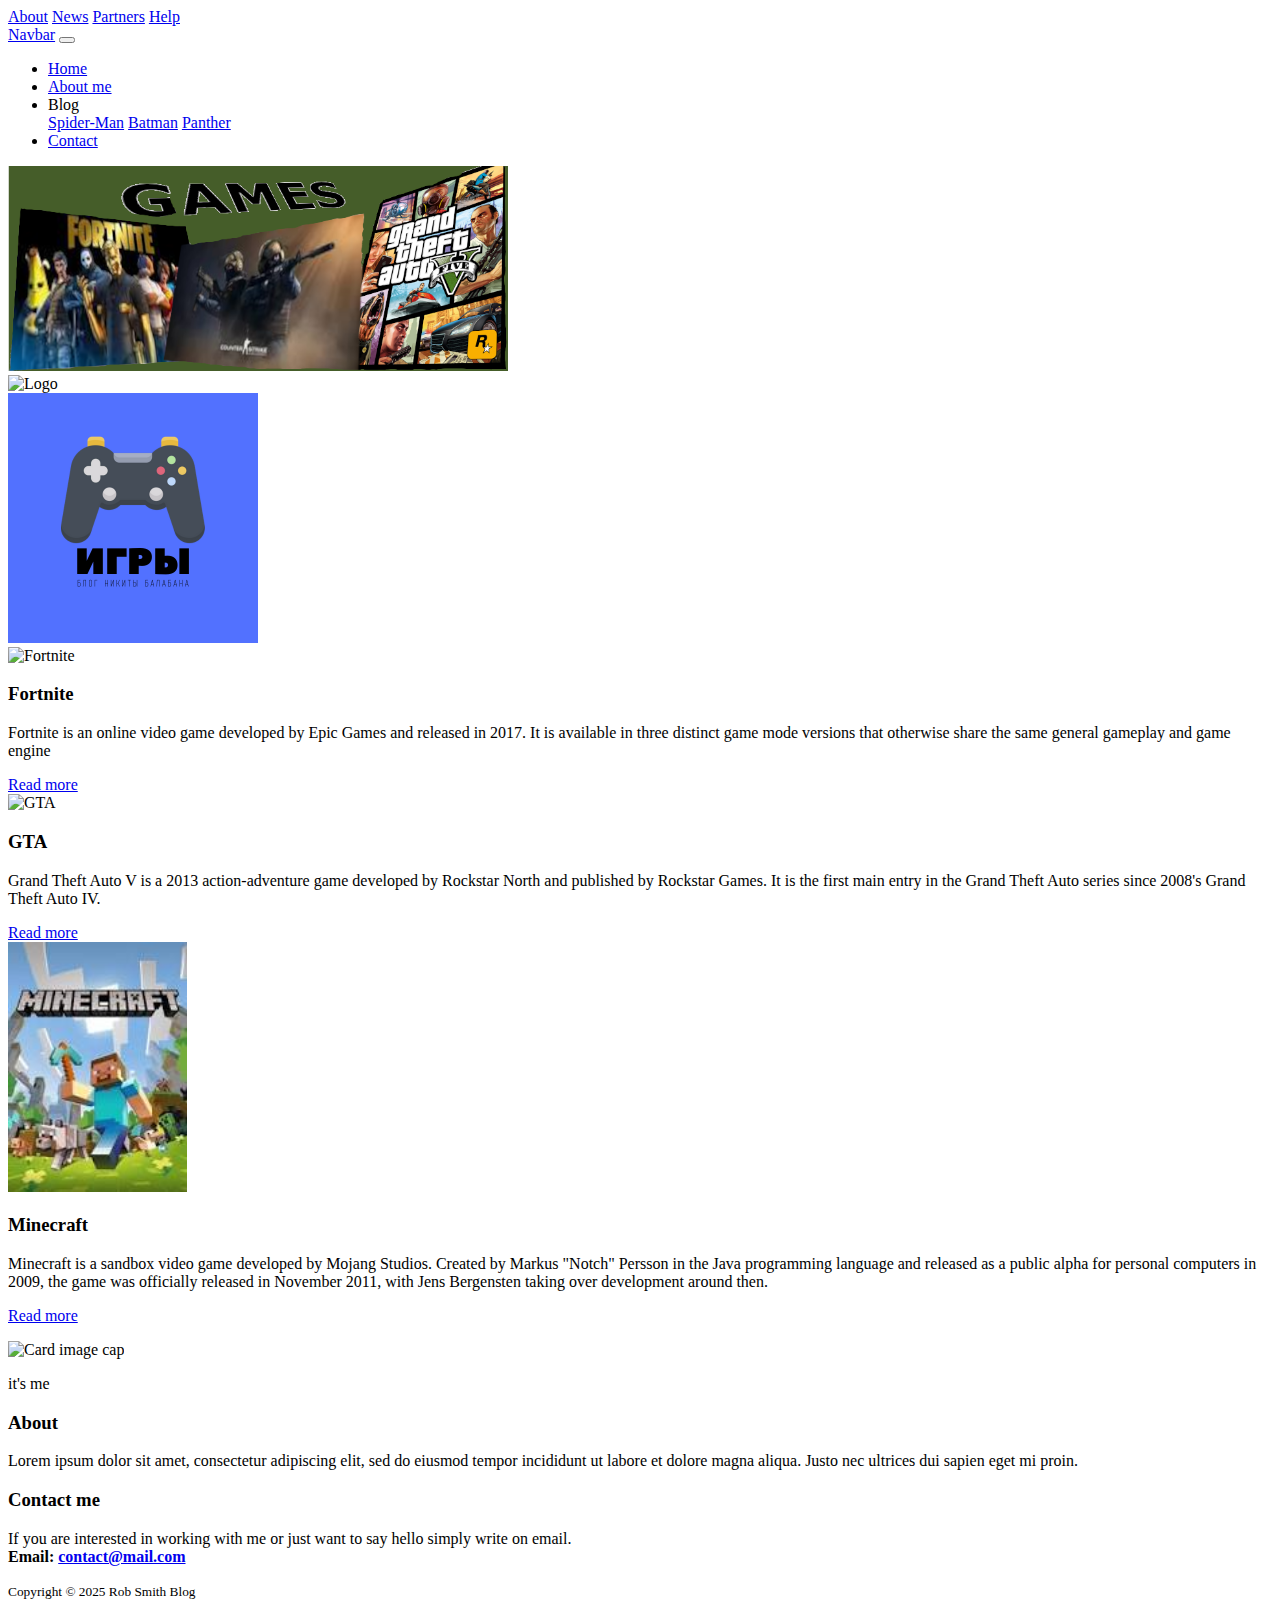
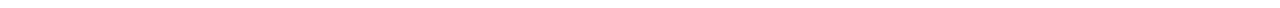
==== index.html @ 7032553d "Добавлен основной проэкт" ====
<!DOCTYPE html>
<html lang="en">

<head>
  <meta charset="utf-8">
  <meta name="viewport" content="width=device-width, initial-scale=1">
  <title>Games</title>

  <link rel="stylesheet" href="https://stackpath.bootstrapcdn.com/bootstrap/4.2.1/css/bootstrap.min.css" integrity="sha384-GJzZqFGwb1QTTN6wy59ffF1BuGJpLSa9DkKMp0DgiMDm4iYMj70gZWKYbI706tWS" crossorigin="anonymous">
  <link rel="stylesheet" type="text/css" href="css/style.css">
</head>

<body>

  <!-- HEADER -->

<a href="#" class="btn focus">About</a>
<a href="#" class="btn focus">News</a>
<a href="#" class="btn focus">Partners</a>
<a href="#" class="btn focus">Help</a>
<div>
<a class="btn btn-primary" href="404.html"</a>
</div>
  <title>Navbar</title>

<link rel="stylesheet" href="https://stackpath.bootstrapcdn.com/bootstrap/4.2.1/css/bootstrap.min.css" integrity="sha384-GJzZqFGwb1QTTN6wy59ffF1BuGJpLSa9DkKMp0DgiMDm4iYMj70gZWKYbI706tWS" crossorigin="anonymous">
<link rel="stylesheet" type="text/css" href="css/style.css">

<!-- Font Awesome 5 -->
<link rel="stylesheet" href="https://use.fontawesome.com/releases/v5.6.3/css/all.css" integrity="sha384-UHRtZLI+pbxtHCWp1t77Bi1L4ZtiqrqD80Kn4Z8NTSRyMA2Fd33n5dQ8lWUE00s/" crossorigin="anonymous">

</head>

<body>


  <!-- Navbar -->
  <nav class="navbar navbar-expand-lg navbar-dark">
    <div class="container">
      <a class="navbar-brand mr-5" href="#">Navbar</a>
      <button class="navbar-toggler" type="button" data-toggle="collapse" data-target="#navbarSupportedContent" aria-controls="navbarSupportedContent" aria-expanded="false" aria-label="Toggle navigation">
        <span class="navbar-toggler-icon"></span>
      </button>
      <!-- menu -->
      <div class="collapse navbar-collapse" id="navbarSupportedContent">
        <ul class="navbar-nav mr-auto">
          <li class="nav-item">
            <a class="nav-link" href="index.html">
              <i class="fas fa-home"></i>
              Home
            </a>
          </li>
          <li class="nav-item active">
            <a class="nav-link" href="about.html">
              About me
            </a>
          </li>
          <!-- dropdown menu -->
          <li class="nav-item dropdown">
            <a class="nav-link dropdown-toggle" data-toggle="dropdown" aria-haspopup="true" aria-expanded="false">
              Blog
            </a>
            <div class="dropdown-menu" id="custom-dropdown-menu">
              <a class="dropdown-item" href="post-01.html">Spider-Man</a>
              <a class="dropdown-item" href="post-02.html">Batman</a>
              <a class="dropdown-item" href="post-03.html">Panther</a>
            </div>
          </li>
          <li class="nav-item">
            <a class="nav-link" href="contact.html">
              Contact
            </a>
          </li>
        </ul>
      </div>
      <!-- /menu -->
    </div>
  </nav>
  <!-- /Navbar -->


<!-- Bootstrap core JavaScript -->
<script src="https://code.jquery.com/jquery-3.3.1.slim.min.js" integrity="sha384-q8i/X+965DzO0rT7abK41JStQIAqVgRVzpbzo5smXKp4YfRvH+8abtTE1Pi6jizo" crossorigin="anonymous"></script>
<script src="https://cdnjs.cloudflare.com/ajax/libs/popper.js/1.14.6/umd/popper.min.js" integrity="sha384-wHAiFfRlMFy6i5SRaxvfOCifBUQy1xHdJ/yoi7FRNXMRBu5WHdZYu1hA6ZOblgut" crossorigin="anonymous"></script>


  <div class="shadow-sm rounded">
    <img class="d-block mx-auto" src="img/Untitled.png" width="500" draggable="false" alt="Logo">
  </div>

  <header>
    <div class="shadow-sm rounded">
      <img class="d-block mx-auto" src="https://res.cloudinary.com/dfog0e294/image/upload/v1547038233/webdev/Blog/logo-LEGO-white.png" width="200" draggable="false" alt="Logo">
    </div>
  </header>

  <div class="col-md-4 ">
    <img class=="d-block mx-auto" src="img/ИГРЫ.png" alt="Logo" width="250" class="img-fluid" draggable="false">
  </div>

  <!-- MAIN -->
  <main class="pt-3">
    <div class="container">
      <div class="row">

        <!-- POSTS -->
        <div class="col-md-9">
          <div class="card flex-md-row mb-4 border-light shadow-sm h-md-250">
            <img class=="d-block mx-auto" height="250" scr="img/ыыы.jpg" alt="Fortnite">
            <div class="card-body d-flex flex-column align-items-start">
            </div>
              <h3 class="card-title mb-0">Fortnite</h3>
              <p class="card-text mb-auto">
                Fortnite is an online video game developed by Epic Games and released in 2017. It is available in three distinct game mode versions that otherwise share the same general gameplay and game engine
              </p>
              <a href="#" class="btn btn-outline-dark">Read more</a>
            </div>
          </div>
          <div class="card flex-md-row mb-4 border-light shadow-sm h-md-250">
            <img class="card-img-left flex-auto d-none d-md-block" height="250" src="img/ффф.jpa" alt="GTA">
            <div class="card-body d-flex flex-column align-items-start">
              <h3 class="card-title mb-0">GTA</h3>
              <p class="card-text mb-auto">
                Grand Theft Auto V is a 2013 action-adventure game developed by Rockstar North and published by Rockstar Games. It is the first main entry in the Grand Theft Auto series since 2008's Grand Theft Auto IV.
              </p>
              <a href="#" class="btn btn-outline-red">Read more</a>
            </div>
          </div>
          <div class="card flex-md-row mb-4 border-light shadow-sm h-md-250">
            <img class="card-img-left flex-auto d-none d-md-block" height="250" src="img/ддддд.jpg" alt="Card image cap">
            <div class="card-body d-flex flex-column align-items-start">

              <h3 class="card-title mb-0">Minecraft</h3>
              <p class="card-text mb-auto">
              Minecraft is a sandbox video game developed by Mojang Studios. Created by Markus "Notch" Persson in the Java programming language and released as a public alpha for personal computers in 2009, the game was officially released in November 2011, with Jens Bergensten taking over development around then.
              </p>
              <a href="#" class="btn btn-outline-dark">Read more</a>
            </div>
          </div>
          <!-- /card-group -->
        </div>
        <!-- /col-md-9 -->

        <!-- ASIDE -->
        <div class="col-md-3 mx-auto mb-3 text-center">
          <div class="blog-sidebar p-2 shadow-sm rounded">
            <!-- About -->



            <p>

            </p>
          </div>
        </div>
        <!-- /blog-aside -->

      </div>
      <!-- /row -->
    </div>
    <!-- /container -->
  </main>

  <!-- FOOTER -->
  <footer class="border-top">
    <div class="container">
      <!-- Logo - Posts - Nav -->
      <div class="row py-3 text-light">
        <!-- Logo -->
<img class="card-img-left flex-auto d-none d-md-block" height="250" src="img/MyAvatar.png" alt="Card image cap">
<p> it's me
</p>
        <!-- About -->
        <div class="col-md-4">
          <h3>About</h3>
          <p>
            Lorem ipsum dolor sit amet, consectetur adipiscing elit, sed do eiusmod tempor incididunt ut labore et dolore magna aliqua. Justo nec ultrices dui sapien eget mi proin.
          </p>
        </div>
        <!-- Contact me -->
        <div class="col-md-4">
          <h3>Contact me</h3>
          <p>
            If you are interested in working with me or just want to say hello simply write on email.
            <br><strong>Email: <a href="#" class="text-white">contact@mail.com</a></strong>
          </p>
        </div>

      </div>
      <!-- /row -->

      <!-- Copyright -->
      <div class="row py-3 d-flex justify-content-center  border-top">
        <small class="d-block text-light">Copyright &copy; 2025 Rob Smith Blog</small>
      </div>

    </div>
    <!-- /container -->
  </footer>
<script src="https://stackpath.bootstrapcdn.com/bootstrap/4.2.1/js/bootstrap.min.js" integrity="sha384-B0UglyR+jN6CkvvICOB2joaf5I4l3gm9GU6Hc1og6Ls7i6U/mkkaduKaBhlAXv9k" crossorigin="anonymous"></script>

</body>

</html>
---- css/style.css ----
body{ background-color: "#C4D8F6" 

}
---- css/style.css ----
body{ background-color: "#C4D8F6" 

}
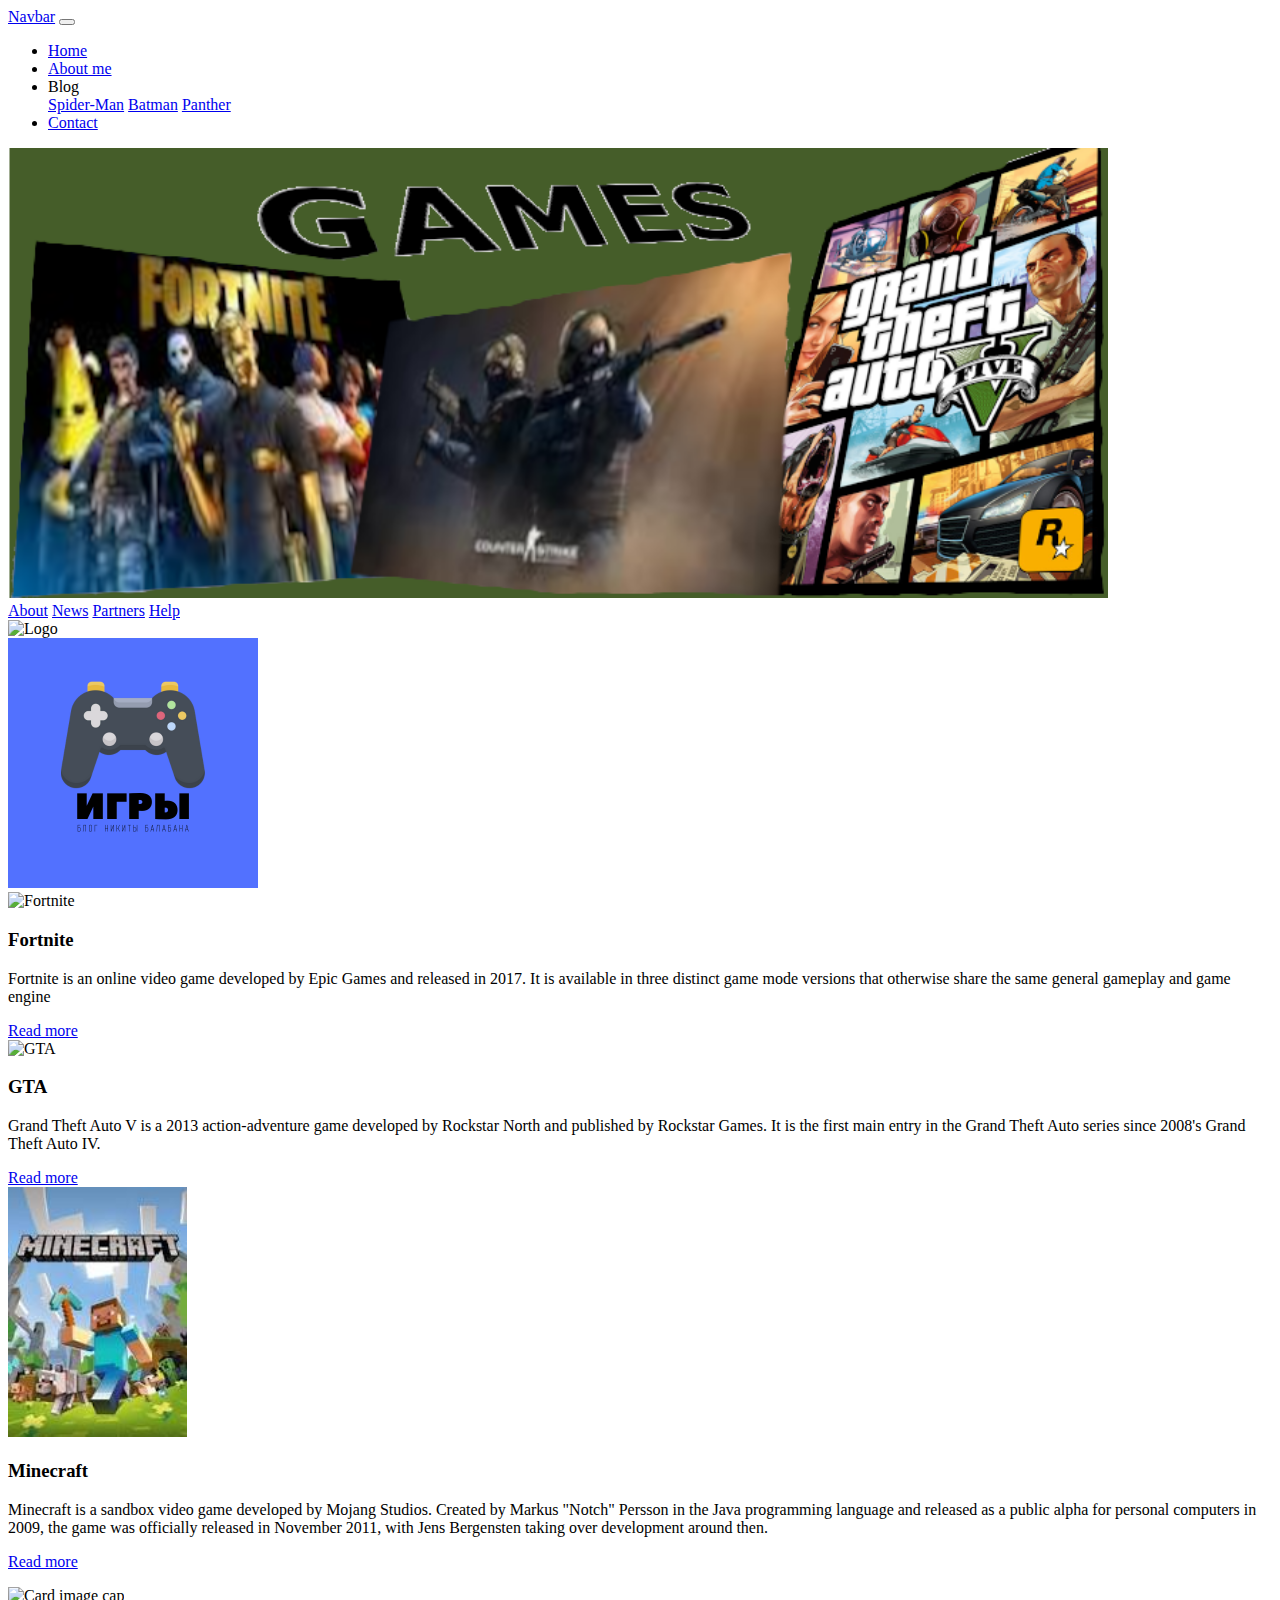
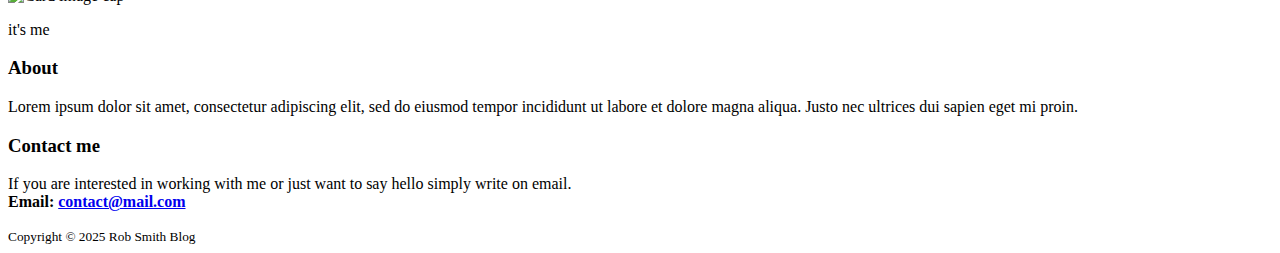
==== commit e1901401: "DObABLEN PROECT" ====
--- a/index.html
+++ b/index.html
@@ -14,10 +14,7 @@
 
   <!-- HEADER -->
 
-<a href="#" class="btn focus">About</a>
-<a href="#" class="btn focus">News</a>
-<a href="#" class="btn focus">Partners</a>
-<a href="#" class="btn focus">Help</a>
+
 <div>
 <a class="btn btn-primary" href="404.html"</a>
 </div>
@@ -85,9 +82,14 @@
 
 
   <div class="shadow-sm rounded">
-    <img class="d-block mx-auto" src="img/Untitled.png" width="500" draggable="false" alt="Logo">
+    <img class="d-block mx-auto" src="img/Untitled.png" width="1100" draggable="false" alt="Logo">
+
   </div>
 
+  <a href="#" class="btn focus">About</a>
+  <a href="#" class="btn focus">News</a>
+  <a href="#" class="btn focus">Partners</a>
+  <a href="#" class="btn focus">Help</a>
   <header>
     <div class="shadow-sm rounded">
       <img class="d-block mx-auto" src="https://res.cloudinary.com/dfog0e294/image/upload/v1547038233/webdev/Blog/logo-LEGO-white.png" width="200" draggable="false" alt="Logo">
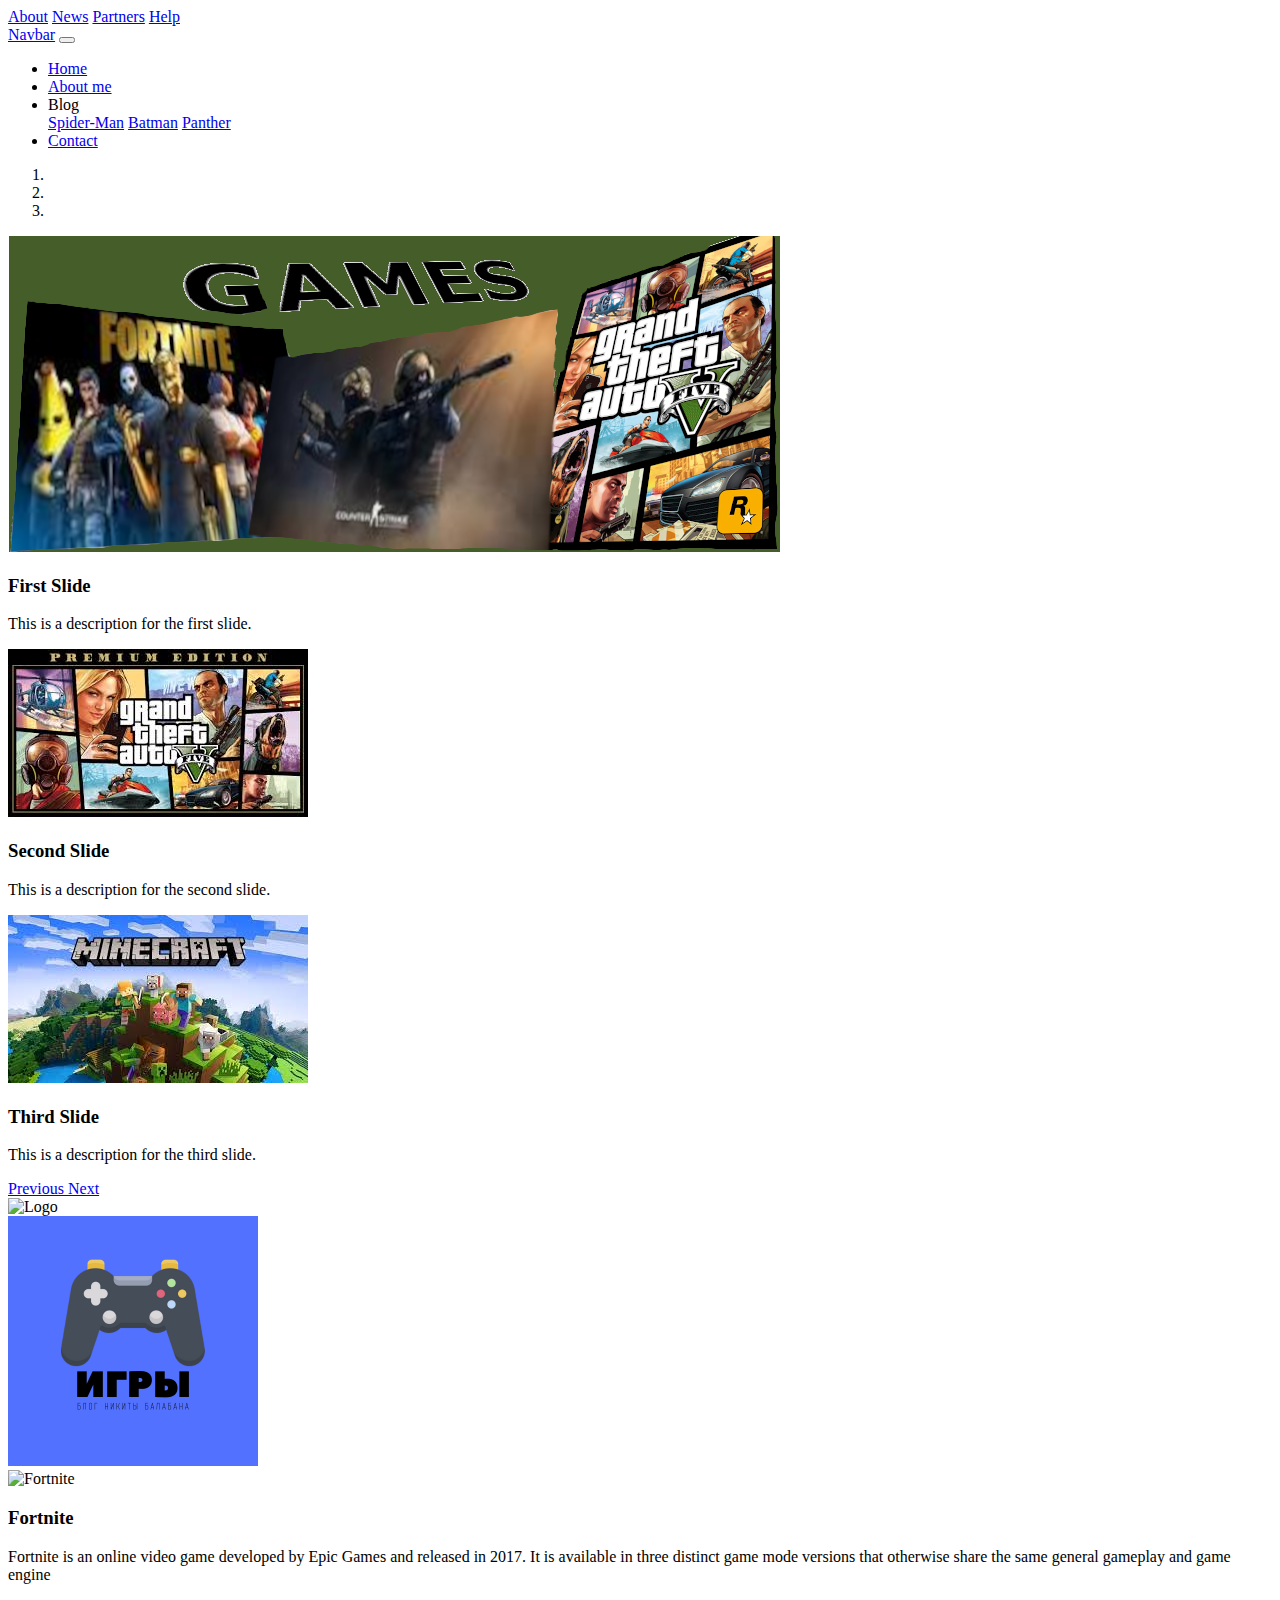
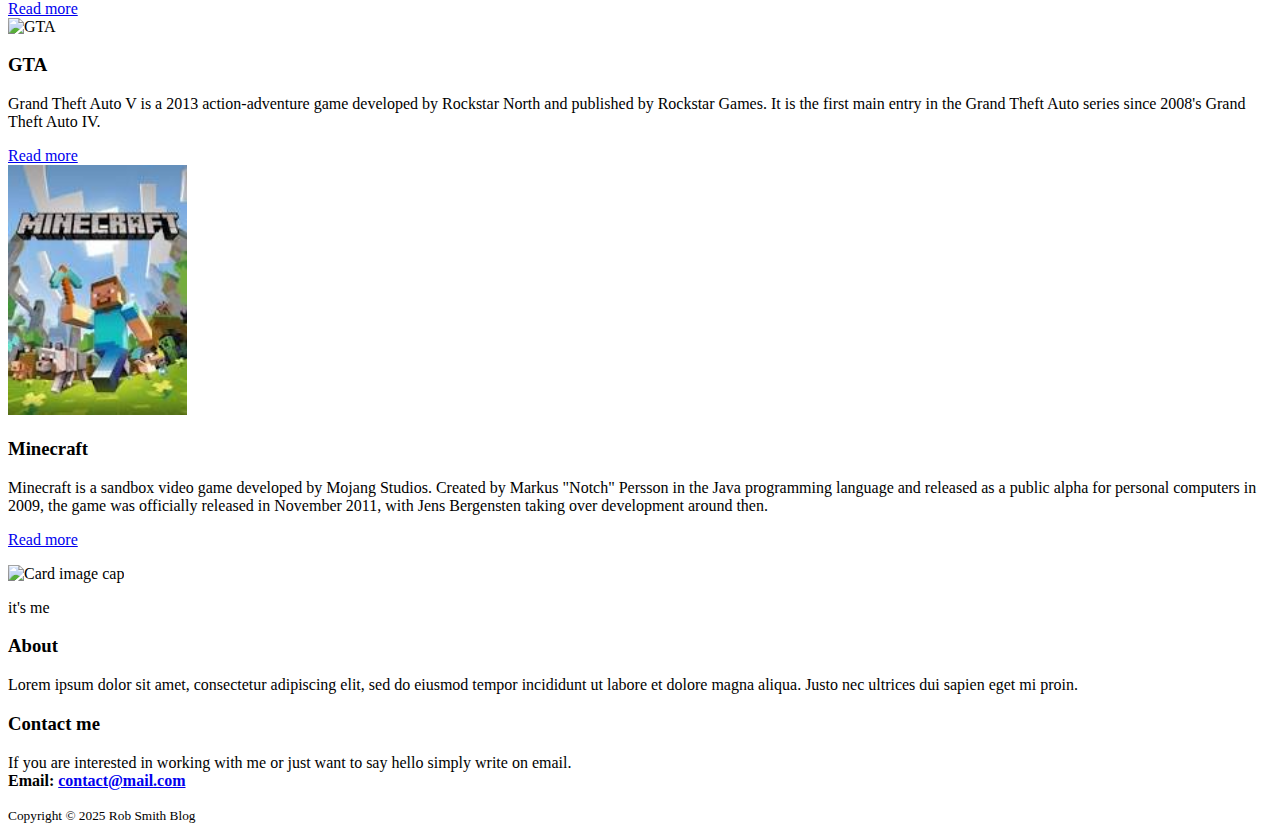
==== commit 5b96448c: "itogovoe izminenie" ====
--- a/index.html
+++ b/index.html
@@ -14,7 +14,10 @@
 
   <!-- HEADER -->
 
-
+<a href="#" class="btn focus">About</a>
+<a href="#" class="btn focus">News</a>
+<a href="#" class="btn focus">Partners</a>
+<a href="#" class="btn focus">Help</a>
 <div>
 <a class="btn btn-primary" href="404.html"</a>
 </div>
@@ -80,16 +83,59 @@
 <script src="https://code.jquery.com/jquery-3.3.1.slim.min.js" integrity="sha384-q8i/X+965DzO0rT7abK41JStQIAqVgRVzpbzo5smXKp4YfRvH+8abtTE1Pi6jizo" crossorigin="anonymous"></script>
 <script src="https://cdnjs.cloudflare.com/ajax/libs/popper.js/1.14.6/umd/popper.min.js" integrity="sha384-wHAiFfRlMFy6i5SRaxvfOCifBUQy1xHdJ/yoi7FRNXMRBu5WHdZYu1hA6ZOblgut" crossorigin="anonymous"></script>
 
-
-  <div class="shadow-sm rounded">
-    <img class="d-block mx-auto" src="img/Untitled.png" width="1100" draggable="false" alt="Logo">
-
-  </div>
-
-  <a href="#" class="btn focus">About</a>
-  <a href="#" class="btn focus">News</a>
-  <a href="#" class="btn focus">Partners</a>
-  <a href="#" class="btn focus">Help</a>
+<!-- Carousel -->
+   <div id="carouselExampleIndicators" class="carousel slide" data-ride="carousel">
+     <!-- Сarousel Indicators -->
+     <!-- Сarousel Indicators -->
+       <ol class="carousel-indicators">
+         <li data-target="#carouselExampleIndicators" data-slide-to="0" class="active"></li>
+         <li data-target="#carouselExampleIndicators" data-slide-to="1"></li>
+         <li data-target="#carouselExampleIndicators" data-slide-to="2"></li>
+       </ol>
+
+      <!-- Carousel Inner -->
+      <!-- Carousel Inner -->
+       <div class="carousel-inner" role="listbox">
+         <!-- Slide One -->
+         <div class="carousel-item active">
+           <img class="d-block w-100 mh-100" src="img/Untitled.png" alt="First slide">
+           <div class="carousel-caption d-none d-md-block">
+             <h3>First Slide</h3>
+             <p>This is a description for the first slide.</p>
+           </div>
+         </div>
+         <!-- Slide Two -->
+         <div class="carousel-item">
+           <img class="d-block w-100 mh-100" src="img/mmm.jpg" alt="Second slide">
+           <div class="carousel-caption d-none d-md-block">
+             <h3>Second Slide</h3>
+             <p>This is a description for the second slide.</p>
+           </div>
+         </div>
+         <!-- Slide Three -->
+         <div class="carousel-item">
+           <img class="d-block w-100 mh-100" src="img/lll.jpg" alt="Third slide">
+           <div class="carousel-caption d-none d-md-block">
+             <h3>Third Slide</h3>
+             <p>This is a description for the third slide.</p>
+           </div>
+         </div>
+       </div>
+
+
+      <!-- Carousel Control -->
+      <!-- Carousel Control -->
+       <a class="carousel-control-prev" href="#carouselExampleIndicators" role="button" data-slide="prev">
+           <span class="carousel-control-prev-icon" aria-hidden="true"></span>
+           <span class="sr-only">Previous</span>
+       </a>
+       <a class="carousel-control-next" href="#carouselExampleIndicators" role="button" data-slide="next">
+           <span class="carousel-control-next-icon" aria-hidden="true"></span>
+           <span class="sr-only">Next</span>
+       </a>
+
+    </div>
+
   <header>
     <div class="shadow-sm rounded">
       <img class="d-block mx-auto" src="https://res.cloudinary.com/dfog0e294/image/upload/v1547038233/webdev/Blog/logo-LEGO-white.png" width="200" draggable="false" alt="Logo">
@@ -119,7 +165,7 @@
             </div>
           </div>
           <div class="card flex-md-row mb-4 border-light shadow-sm h-md-250">
-            <img class="card-img-left flex-auto d-none d-md-block" height="250" src="img/ффф.jpa" alt="GTA">
+            <img class="card-img-left flex-auto d-none d-md-block" height="60" src="img/ффф.jpa" alt="GTA">
             <div class="card-body d-flex flex-column align-items-start">
               <h3 class="card-title mb-0">GTA</h3>
               <p class="card-text mb-auto">
--- a/css/style.css
+++ b/css/style.css
@@ -1,3 +1,7 @@
-body{ background-color: "#C4D8F6" 
+body{ background-color: "#C4D8F6"
 
 }
+
+.carousel a:hover {
+ background: rgba(255, 255, 255, 0.2);
+}
--- a/css/style.css
+++ b/css/style.css
@@ -1,3 +1,7 @@
-body{ background-color: "#C4D8F6" 
+body{ background-color: "#C4D8F6"
 
 }
+
+.carousel a:hover {
+ background: rgba(255, 255, 255, 0.2);
+}
